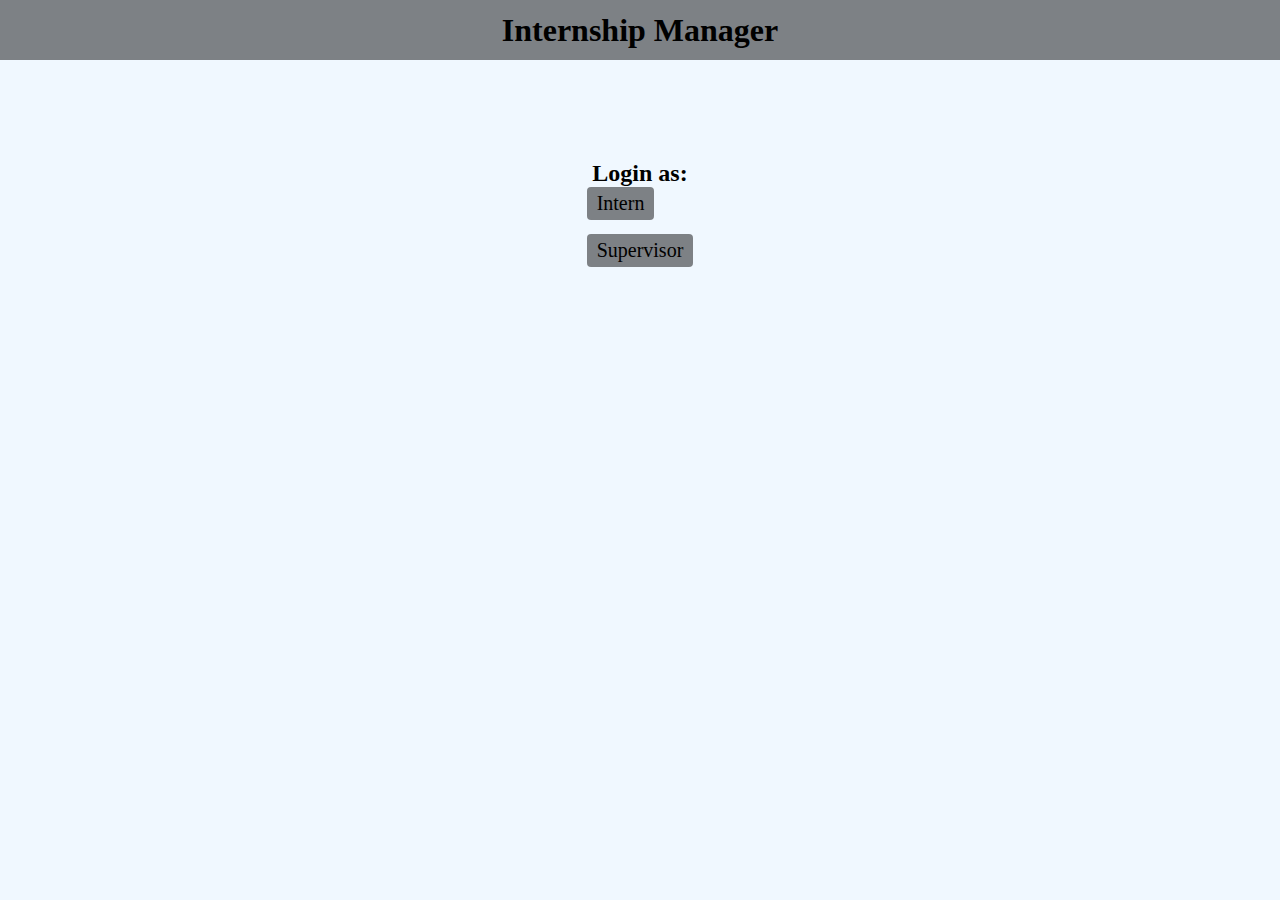
==== index.html @ ef180b87 "Dashboard completed with functionalities" ====
<!DOCTYPE html>
<html lang="en">
  <head>
    <meta charset="UTF-8" />
    <meta name="viewport" content="width=device-width, initial-scale=1.0" />
    <title>Internship Manager</title>
    <link rel="stylesheet" href="css/style.css" />
  </head>
  <body>
    <nav><h1>Internship Manager</h1></nav>

    <div class="logins-container">
      <h2>Login as:</h2>
      <div class="logins">
        <a href="intern/"> Intern</a>
        <a href="supervisor/">Supervisor</a>
      </div>
    </div>
  </body>
</html>
---- css/style.css ----
* {
  box-sizing: border-box;
  padding: 0;
  margin: 0;
}

body {
  background-color: aliceblue;
}

nav {
  width: 100%;
  background-color: #0000007a;
  height: 60px;
  display: flex;
  justify-content: center;
  align-items: center;
  margin-bottom: 100px;
}

.logins-container {
  display: flex;
  flex-direction: column;
  justify-content: center;
  align-items: center;
}

.logins-container .logins {
  display: flex;
  justify-content: space-between;
  flex-direction: column;
  height: 80px;
}
.logins a {
  font-size: 20px;
  text-decoration: none;
  color: #000;
  background-color: #0000007a;
  max-width: fit-content;
  padding: 5px 10px;
  border-radius: 4px;
}
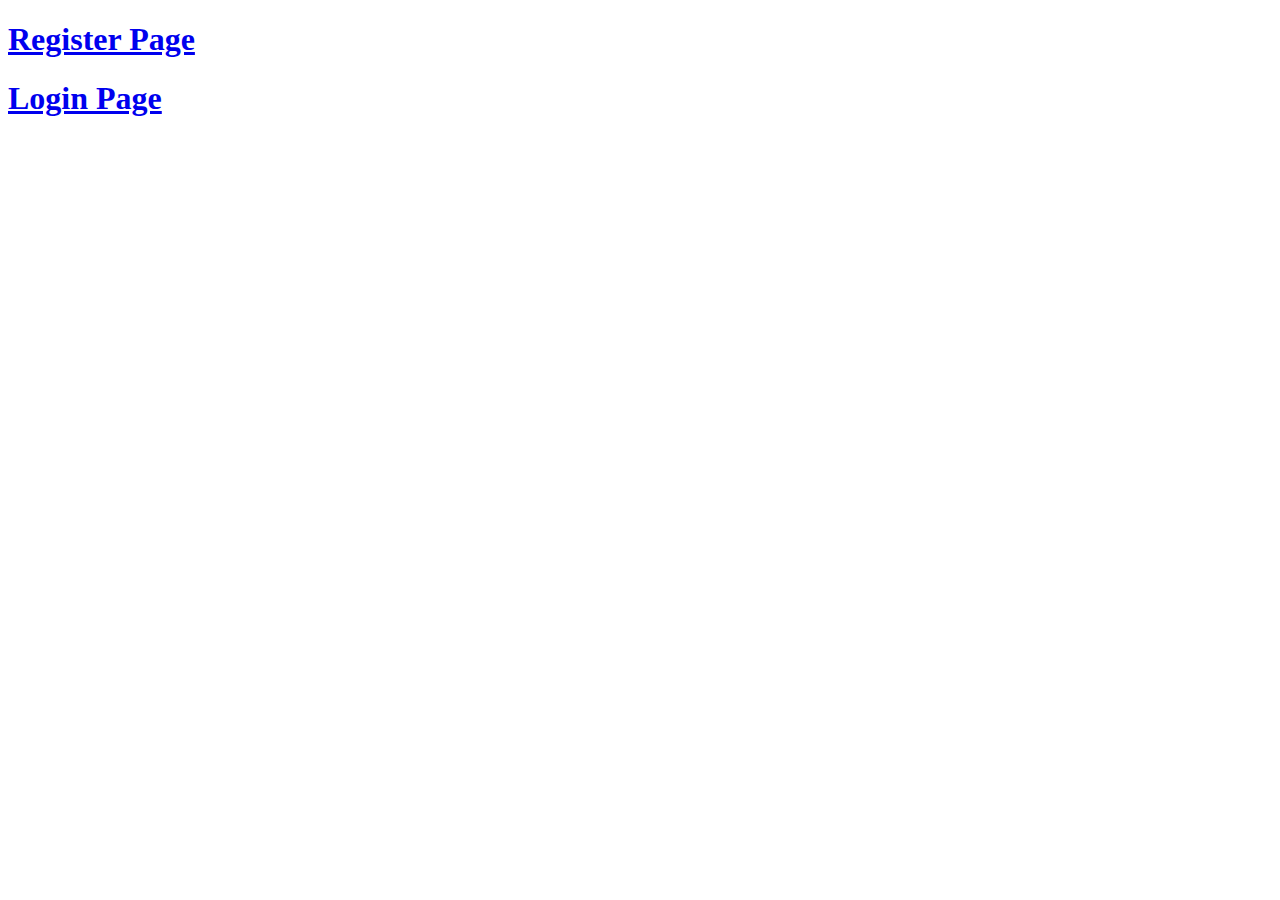
==== commit c516e373: "full update" ====
--- a/index.html
+++ b/index.html
@@ -4,17 +4,9 @@
     <meta charset="UTF-8" />
     <meta name="viewport" content="width=device-width, initial-scale=1.0" />
     <title>Internship Manager</title>
-    <link rel="stylesheet" href="css/style.css" />
   </head>
   <body>
-    <nav><h1>Internship Manager</h1></nav>
-
-    <div class="logins-container">
-      <h2>Login as:</h2>
-      <div class="logins">
-        <a href="intern/"> Intern</a>
-        <a href="supervisor/">Supervisor</a>
-      </div>
-    </div>
+    <h1><a href="register.html">Register Page</a></h1>
+    <h1><a href="login.php">Login Page</a></h1>
   </body>
 </html>
